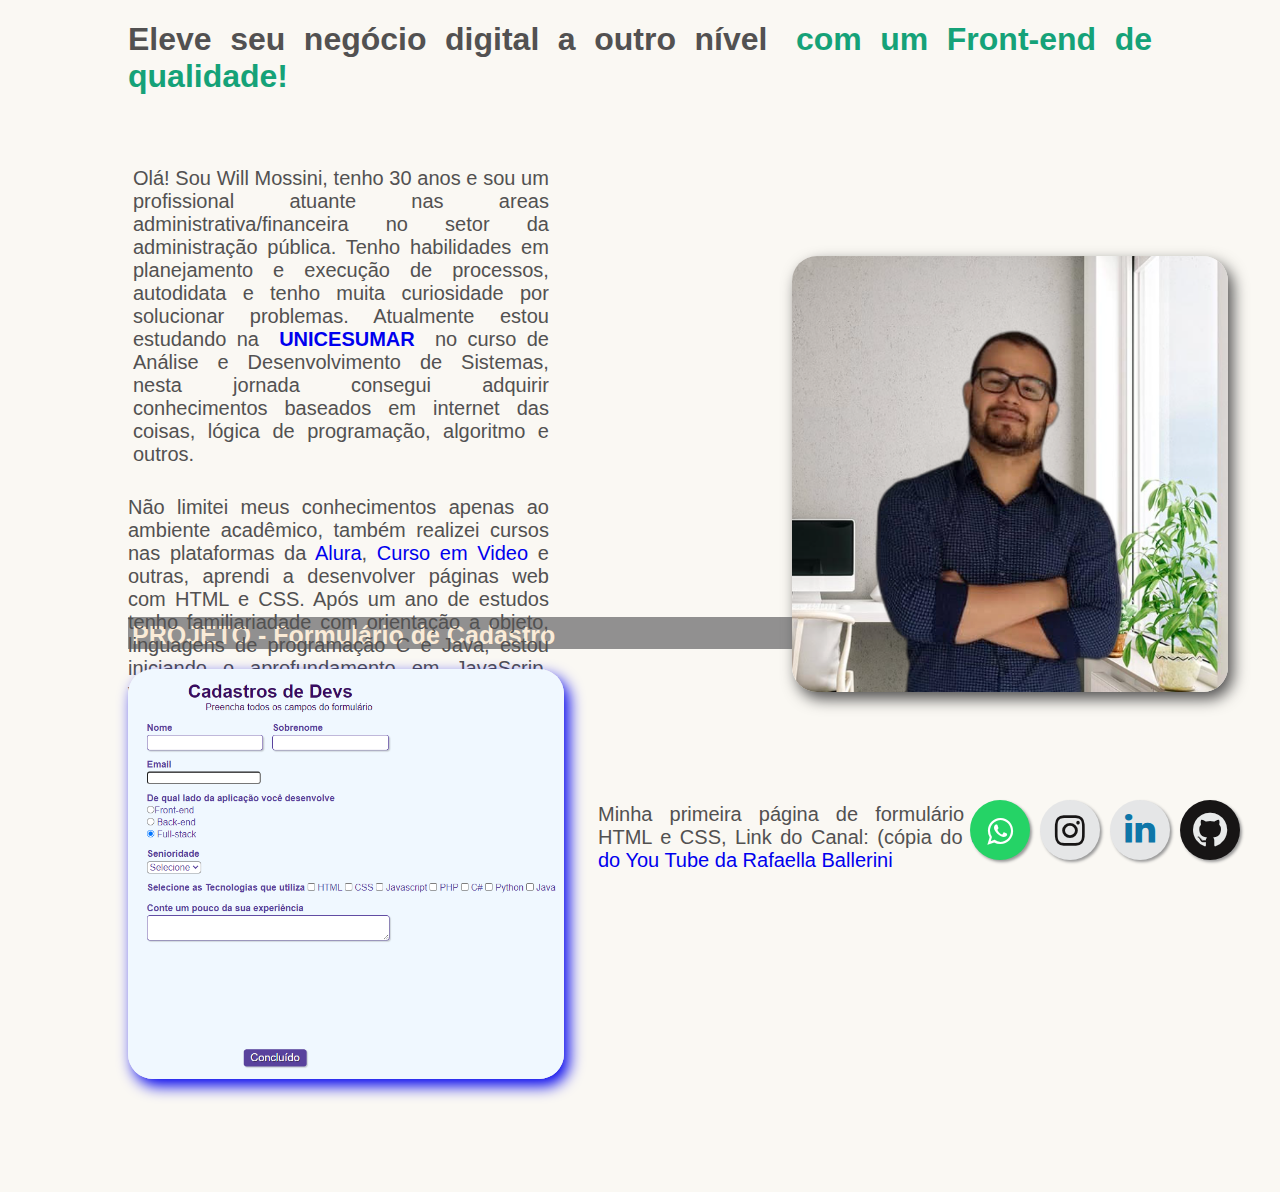
==== index.html @ 08923bf5 "up" ====
<!DOCTYPE html>
<html lang="en">
<head>
    <meta charset="UTF-8">
    <meta http-equiv="X-UA-Compatible" content="IE=edge">
    <meta name="viewport" content="width=device-width, initial-scale=1.0">
    <title>Portifólio</title>
    <link rel="stylesheet" href="css/style.css">
    <link rel="stylesheet" href="https://maxcdn.bootstrapcdn.com/font-awesome/4.5.0/css/font-awesome.min.css">
</head>
<body>
    <header>

    </header>
    <main>
        <h1>Eleve seu negócio digital a outro nível <span>com um Front-end de qualidade!</span></h1>
        <div id="icons">
            
            <a href="https://api.whatsapp.com/send?phone=5518998029318" target="_blank" class="float wpp" title="Me enviei uma mensagem!" target="_blank">
                <i class="fa fa-whatsapp wpp"></i>
            </a>
            
            <a href="https://www.instagram.com/mossiniwill/" target="_blank"class="float instagram" title="Me siga no Instagram">
                <i class="fa fa-instagram instagram" aria-hidden="true"></i>
            </a>
            
            <a href="https://www.linkedin.com/in/wuilverson-h-mossini-b09895112/" target="_blank"class="float linkedin" title="Conheça minhas skills no Linkedin">
            <i class="fa fa-linkedin linkedin" aria-hidden="true"></i>
            </a>
            
            <a href="https://github.com/MossiniWill" target="_blank"class="float github" title="Veja meus projetos no GitHub">
                <i class="fa fa-github github"></i>
            </a>

        </div>
        <div id="introducao">
            <p id="resumo_profissional">Olá! Sou Will Mossini, tenho 30 anos e sou um profissional atuante nas areas administrativa/financeira no setor da administração pública. Tenho habilidades em planejamento e execução de processos, autodidata e tenho muita curiosidade por solucionar problemas.
            Atualmente estou estudando na <span><a href="https://inscricoes.unicesumar.edu.br/" title="Clique para acessar!" target="_blank">UNICESUMAR</a></span> no curso de Análise e Desenvolvimento de Sistemas, nesta jornada consegui adquirir conhecimentos baseados em internet das coisas, lógica de programação, algoritmo e outros.</p>
            </p>
            <img id="foto_perfil" src="img/imagem.png" alt="foto Will Mossini em um escritório">
            <p id="novos_habitos">Não limitei meus conhecimentos apenas ao ambiente acadêmico, também realizei cursos nas plataformas da <a href="https://www.alura.com.br/" alt="link com site da plataforma alura" title="Clique para acessar!" target="_blank">Alura</a>, <a href="https://www.cursoemvideo.com/" alt="link com site da plataforma curso em video" title="Clique para acessar!" target="_blank">Curso em Video</a> e outras, aprendi a desenvolver páginas web com HTML e CSS. Após um ano de estudos tenho familiariadade com orientação a objeto, linguagens de programação C e Java, estou iniciando o aprofundamento em JavaScrip, veja um pouco dos projetos que desenvolvi. Fique a vontade para acessar minhas redes sociais e entrar em contato comigo!</p>
        </div>
        <div>
            <h1 class="titulos">PROJETO - Formulário de Cadastro</h1>
            <a href="https://mossiniwill.github.io/Formulario/" title="Clique para visualizar" target="_blank"><img id="projeto01" src="img/projeto_01.png" alt="Formulário de cadastro Dev"></a>
            <p id="leg_projeto01">Minha primeira página de formulário com HTML e CSS, Link do Canal: (cópia do <a href="https://www.youtube.com/channel/UC_-uuuZbY0AAt9CViNzvc-Q" title="Clique para acessar!" target="_blank">canal do You Tube da Rafaella Ballerini</a> </p>
        </div>
    </main>
    <footer>

    </footer>
    
</body>
</html>
---- css/style.css ----
@charset "UTF-8";

* {
    padding: 0;
}

body {
    margin-left: 10%;
    margin-right: 10%;
    font-family: sans-serif;
    position: relative;
    background: #faf8f3;
    color: rgb(82, 81, 81);
}
main h1 {
    text-align:justify;
}

.titulos {
    font-size: 25px;
    margin:0 0 20px;
    padding: 4px 4px 4px 4px;
    height: 24px;
    text-align: left;
    background: rgb(145, 144, 144);
    color: antiquewhite;
    background-size: 50px;
}

/*Parágrafos*/

p {
    position:relative;
    font-size: 20px;
    text-align: justify;
}
#resumo_profissional{
    padding: 50px 10px 0 5px;
    margin: 0px 460px 0px 0px ;
}

#novos_habitos {
    top: -430px;
    padding: 0px 10px 0 0;
    margin: 0px 460px 0px 0px;
}

#leg_projeto01 {
    top: -300px;
    margin-left: 470px;
}

/*Ancoras*/

a {
    text-decoration: none;
}

a:hover {
    text-decoration: underline;
}

span {
    color: #15a278;
    padding: 10px;
    font-weight: bold;
}

/*Buttons*/

button{
    font-size: 20px;
    text-align: center;
    display: inline-block;
    width: 120px;
    height: 50px;
    border-color: rgba(156, 15, 15, 0.8);
    border-radius: 15px;
}


.wpp:hover,.github:hover, .instagram:hover, .linkedin:hover {
    opacity: 0.5;
    transition: 800ms;
}

/*Divs*/

div {
    margin-right: 13%;
    /*border: 1px solid black;*/
}
div#introducao {
    height: 500px;
}

/*Icons*/
.float{
	position:fixed;
	width:60px;
	height:60px;
	bottom:40px;
	right:40px;
	border-radius:50px;
	text-align:center;
	box-shadow: 2px 2px 3px #999;
    z-index:100;
    }
    

    .wpp {
        font-size:30px;
        margin-top:16px;
        background-color:#25d366;
	    color:#FFF;
        right:250px;
    }

    .github{
        margin-top:10px;
        font-size:40px;
        background-color:#171515;
        color:#e8eaea;
    }

    .instagram{
        margin-top:13px;
        font-size:35px;
        background-color:#e5e6e7;
        color:#171515;
        right:180px;
    }

    .linkedin{
        margin-top:11px;
        font-size:35px;
        background-color:#e5e6e7;
        color:#0e76a8;
        right:110px;
    }
    

div#projeto {

}

/* imagens*/

img {
    position: relative;
    width: 436px;
    border-radius: 25px;
    border-color: rgba(156, 15, 15, 0.8);
    box-shadow: 5px 7px 15px;
}

img#projeto01:hover {
    background:#000;
    opacity: 0.3;
    transition: 800ms;
}

#foto_perfil {
    top:-230px;
    right: -664px;
}
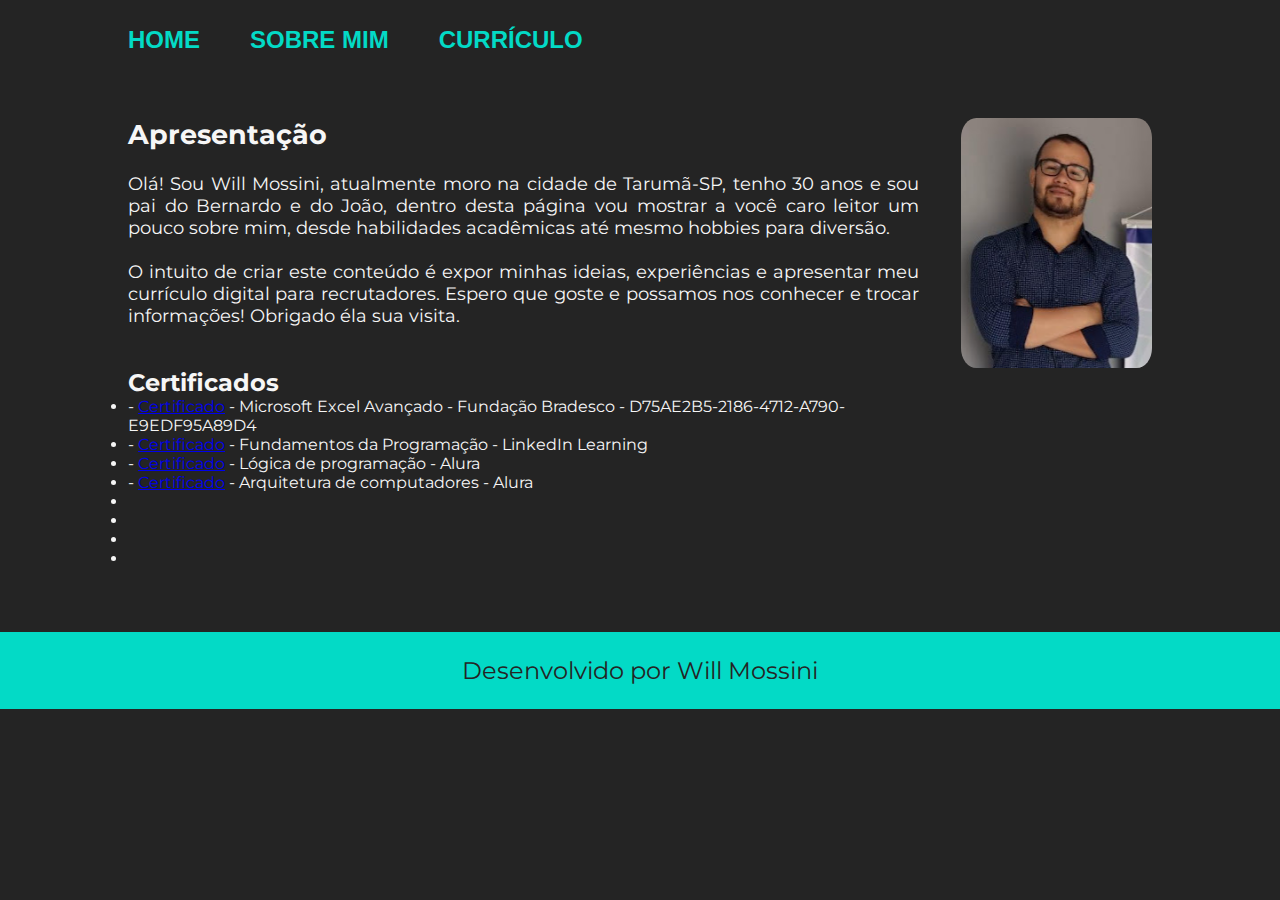
==== commit 74120f94: "portifolio" ====
--- a/index.html
+++ b/index.html
@@ -4,51 +4,48 @@
     <meta charset="UTF-8">
     <meta http-equiv="X-UA-Compatible" content="IE=edge">
     <meta name="viewport" content="width=device-width, initial-scale=1.0">
-    <title>Portifólio</title>
-    <link rel="stylesheet" href="css/style.css">
-    <link rel="stylesheet" href="https://maxcdn.bootstrapcdn.com/font-awesome/4.5.0/css/font-awesome.min.css">
+    <title>Portifólio Digital</title>
+    <link rel="stylesheet" href="styles/style.css">
+    <link rel="preconnect" href="https://fonts.googleapis.com">
+<link rel="preconnect" href="https://fonts.gstatic.com" crossorigin>
+<link href="https://fonts.googleapis.com/css2?family=Inter:wght@400;700&family=Lato&family=Montserrat:wght@400;800&display=swap" rel="stylesheet">
+<link rel="icon" href="https://cdn-icons-png.flaticon.com/512/4470/4470344.png">
+
 </head>
 <body>
-    <header>
-
+    <header class="cabecalho">
+        <nav class="cabecalho__menu">
+            <a href="index.html" class="cabecalho__menu__link">HOME</a>
+            <a href="about.html" class="cabecalho__menu__link">SOBRE MIM</a>
+            <a href="" class="cabecalho__menu__link">CURRÍCULO</a>
+        </nav>
     </header>
-    <main>
-        <h1>Eleve seu negócio digital a outro nível <span>com um Front-end de qualidade!</span></h1>
-        <div id="icons">
-            
-            <a href="https://api.whatsapp.com/send?phone=5518998029318" target="_blank" class="float wpp" title="Me enviei uma mensagem!" target="_blank">
-                <i class="fa fa-whatsapp wpp"></i>
-            </a>
-            
-            <a href="https://www.instagram.com/mossiniwill/" target="_blank"class="float instagram" title="Me siga no Instagram">
-                <i class="fa fa-instagram instagram" aria-hidden="true"></i>
-            </a>
-            
-            <a href="https://www.linkedin.com/in/wuilverson-h-mossini-b09895112/" target="_blank"class="float linkedin" title="Conheça minhas skills no Linkedin">
-            <i class="fa fa-linkedin linkedin" aria-hidden="true"></i>
-            </a>
-            
-            <a href="https://github.com/MossiniWill" target="_blank"class="float github" title="Veja meus projetos no GitHub">
-                <i class="fa fa-github github"></i>
-            </a>
-
-        </div>
-        <div id="introducao">
-            <p id="resumo_profissional">Olá! Sou Will Mossini, tenho 30 anos e sou um profissional atuante nas areas administrativa/financeira no setor da administração pública. Tenho habilidades em planejamento e execução de processos, autodidata e tenho muita curiosidade por solucionar problemas.
-            Atualmente estou estudando na <span><a href="https://inscricoes.unicesumar.edu.br/" title="Clique para acessar!" target="_blank">UNICESUMAR</a></span> no curso de Análise e Desenvolvimento de Sistemas, nesta jornada consegui adquirir conhecimentos baseados em internet das coisas, lógica de programação, algoritmo e outros.</p>
-            </p>
-            <img id="foto_perfil" src="img/imagem.png" alt="foto Will Mossini em um escritório">
-            <p id="novos_habitos">Não limitei meus conhecimentos apenas ao ambiente acadêmico, também realizei cursos nas plataformas da <a href="https://www.alura.com.br/" alt="link com site da plataforma alura" title="Clique para acessar!" target="_blank">Alura</a>, <a href="https://www.cursoemvideo.com/" alt="link com site da plataforma curso em video" title="Clique para acessar!" target="_blank">Curso em Video</a> e outras, aprendi a desenvolver páginas web com HTML e CSS. Após um ano de estudos tenho familiariadade com orientação a objeto, linguagens de programação C e Java, estou iniciando o aprofundamento em JavaScrip, veja um pouco dos projetos que desenvolvi. Fique a vontade para acessar minhas redes sociais e entrar em contato comigo!</p>
-        </div>
-        <div>
-            <h1 class="titulos">PROJETO - Formulário de Cadastro</h1>
-            <a href="https://mossiniwill.github.io/Formulario/" title="Clique para visualizar" target="_blank"><img id="projeto01" src="img/projeto_01.png" alt="Formulário de cadastro Dev"></a>
-            <p id="leg_projeto01">Minha primeira página de formulário com HTML e CSS, Link do Canal: (cópia do <a href="https://www.youtube.com/channel/UC_-uuuZbY0AAt9CViNzvc-Q" title="Clique para acessar!" target="_blank">canal do You Tube da Rafaella Ballerini</a> </p>
-        </div>
+    <main class="container">
+        <section class="apresentacao">
+            <div class="apresentacao__principal">
+                <h2>Apresentação</h2>
+                <br><p>Olá! Sou Will Mossini, atualmente moro na cidade de Tarumã-SP, tenho 30 anos e sou pai do Bernardo e do João, dentro desta página vou mostrar a você caro leitor um pouco sobre mim, desde habilidades acadêmicas até mesmo hobbies para diversão.</p><br>
+                <p>O intuito de criar este conteúdo é expor minhas ideias, experiências e apresentar meu currículo digital para recrutadores. Espero que goste e possamos nos conhecer e trocar informações! Obrigado éla sua visita.</p>
+            </div>
+            <div class="apresentacao__certificados">
+                <h2>Certificados</h2>
+                <ul class="apresentacao__certificados__lista">
+                    <li>- <a href="https://www.ev.org.br/validar-certificado" target="_blank" title="Insira o código de validação ao lado">Certificado</a> - Microsoft Excel Avançado - Fundação Bradesco  - D75AE2B5-2186-4712-A790-E9EDF95A89D4</li>
+                    <li> - <a href="https://www.linkedin.com/learning/certificates/5e317bdf0c3010930e815e78e7d5a99127e946f538fac681a73e4e01f0897750" target="_blank" title="Clique para visualizar">Certificado</a> - Fundamentos da Programação - LinkedIn Learning</li>
+                    <li> - <a href="https://cursos.alura.com.br/certificate/022cd264-ea03-419b-81b6-bfec83160328" target="_blank" title="Clique para visualizar">Certificado</a> - Lógica de programação - Alura</li>
+                    <li> - <a href="https://cursos.alura.com.br/certificate/158b4f4a-8b34-4501-91d8-2d174c5d274a" target="_blank" title="Clique para visualizar">Certificado</a> - Arquitetura de computadores - Alura</li>
+                    <li></li>
+                    <li></li>
+                    <li></li>
+                    <li></li>
+                </ul>
+            </div>
+        </section>
+        <img class="imagem__perfil" src="assets/perfil.png" alt="imagem Will de perfil">
+        
     </main>
-    <footer>
-
-    </footer>
-    
+    <footer class="rodape">
+        <p>Desenvolvido por Will Mossini</p>
+    </footer>   
 </body>
 </html>--- a/styles/style.css
+++ b/styles/style.css
@@ -0,0 +1,66 @@
+:root {
+    --cor-de-fundo-principal:#242424;
+    --cor-de-fundo-secundaria: #03DAC6;
+    --cor-texto-principal:#f6f6f6;
+    --cor-texto-secundaria: #085cc3;
+    --fonte-principal:'Montserrat', sans-serif;
+    --botao-azul-efeito: #438eea;
+}
+
+* {
+    margin: 0;
+    padding: 0;
+}
+
+body {
+    background:var(--cor-de-fundo-principal);
+    font-family: var(--fonte-principal);
+    color: var(--cor-texto-principal);
+    margin-top: 2%;
+}
+
+.cabecalho {
+    padding: 0% 10%;
+}
+
+.cabecalho__menu{
+    display: flex;
+    gap: 50px;
+}
+.cabecalho__menu__link{
+    font-family: 'Monserrat', sans-serif;
+    font-size: 24px;
+    font-weight: 600;
+    color: var(--cor-de-fundo-secundaria);
+    text-decoration: none;
+
+}
+
+.container{
+    margin: 5% 10%;
+    display: flex;
+}
+
+.apresentacao__principal{
+    margin: 0% 5% 5% 0%;
+    text-align: justify;
+    font-size: 18px;
+}
+
+.imagem__perfil{
+    border-radius: 8%;
+    width: 350px;
+    height: 250px;
+}
+
+
+.rodape{
+    color:var(--cor-de-fundo-principal);
+    background-color: var(--cor-de-fundo-secundaria);
+    padding: 24px;
+    font-family:var(--fonte-principal);
+    font-size: 24px;
+    font-weight: 400;
+    text-align: center;
+}
+
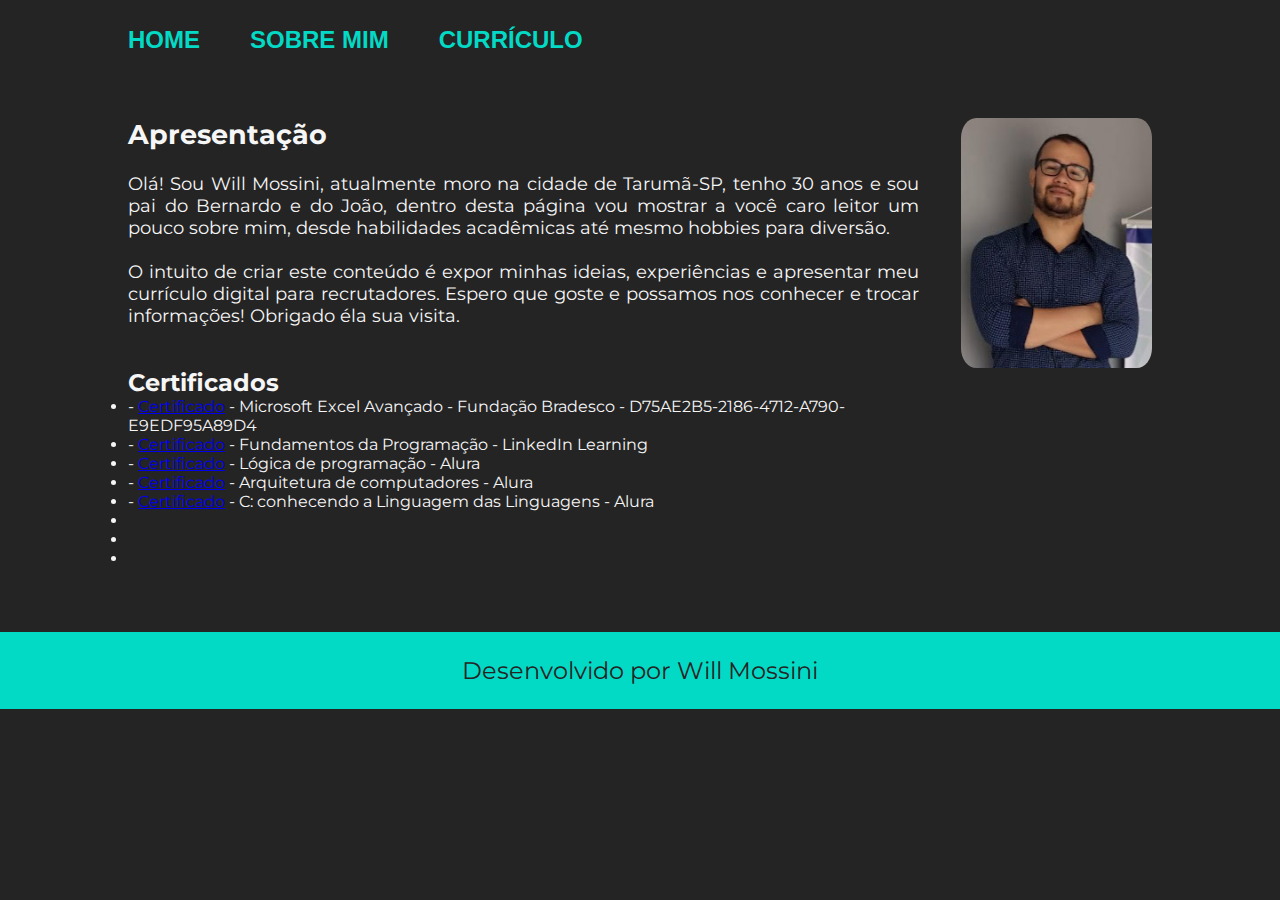
==== commit c9ccc79d: "up" ====
--- a/index.html
+++ b/index.html
@@ -34,7 +34,7 @@
                     <li> - <a href="https://www.linkedin.com/learning/certificates/5e317bdf0c3010930e815e78e7d5a99127e946f538fac681a73e4e01f0897750" target="_blank" title="Clique para visualizar">Certificado</a> - Fundamentos da Programação - LinkedIn Learning</li>
                     <li> - <a href="https://cursos.alura.com.br/certificate/022cd264-ea03-419b-81b6-bfec83160328" target="_blank" title="Clique para visualizar">Certificado</a> - Lógica de programação - Alura</li>
                     <li> - <a href="https://cursos.alura.com.br/certificate/158b4f4a-8b34-4501-91d8-2d174c5d274a" target="_blank" title="Clique para visualizar">Certificado</a> - Arquitetura de computadores - Alura</li>
-                    <li></li>
+                    <li> - <a href="https://cursos.alura.com.br/certificate/2f32f3aa-24fb-4d2b-a48a-9f2e56629f3b" target="_blank" title="Clique para visualizar">Certificado</a> - C: conhecendo a Linguagem das Linguagens - Alura</li>
                     <li></li>
                     <li></li>
                     <li></li>
--- a/styles/style.css
+++ b/styles/style.css
@@ -47,6 +47,9 @@
     font-size: 18px;
 }
 
+.apresentacao__certificados{
+    text-decoration: none;
+}
 .imagem__perfil{
     border-radius: 8%;
     width: 350px;
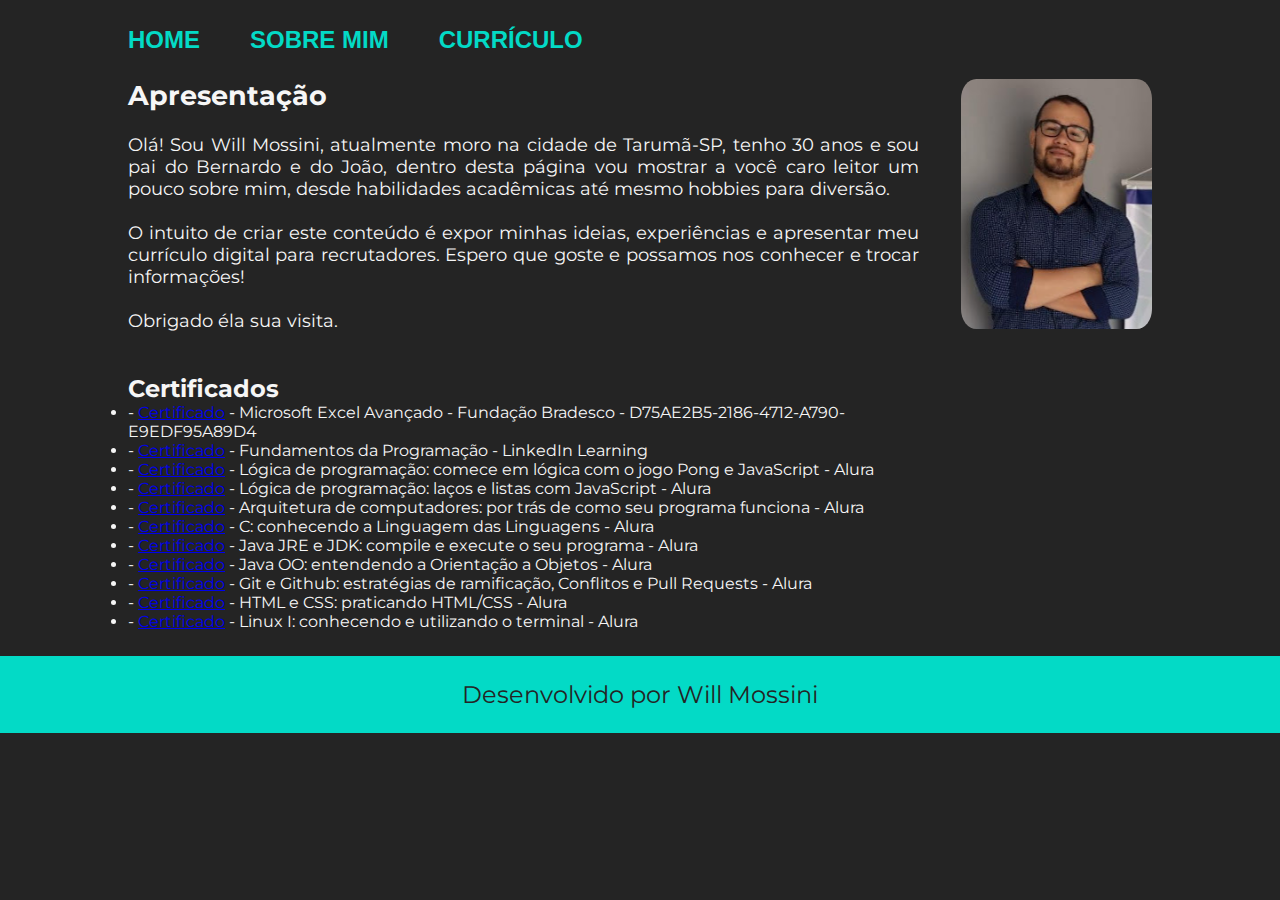
==== commit eabc3090: "up" ====
--- a/index.html
+++ b/index.html
@@ -25,19 +25,23 @@
             <div class="apresentacao__principal">
                 <h2>Apresentação</h2>
                 <br><p>Olá! Sou Will Mossini, atualmente moro na cidade de Tarumã-SP, tenho 30 anos e sou pai do Bernardo e do João, dentro desta página vou mostrar a você caro leitor um pouco sobre mim, desde habilidades acadêmicas até mesmo hobbies para diversão.</p><br>
-                <p>O intuito de criar este conteúdo é expor minhas ideias, experiências e apresentar meu currículo digital para recrutadores. Espero que goste e possamos nos conhecer e trocar informações! Obrigado éla sua visita.</p>
+                <p>O intuito de criar este conteúdo é expor minhas ideias, experiências e apresentar meu currículo digital para recrutadores. Espero que goste e possamos nos conhecer e trocar informações! <br>
+                <br>Obrigado éla sua visita.</p>
             </div>
             <div class="apresentacao__certificados">
                 <h2>Certificados</h2>
                 <ul class="apresentacao__certificados__lista">
                     <li>- <a href="https://www.ev.org.br/validar-certificado" target="_blank" title="Insira o código de validação ao lado">Certificado</a> - Microsoft Excel Avançado - Fundação Bradesco  - D75AE2B5-2186-4712-A790-E9EDF95A89D4</li>
                     <li> - <a href="https://www.linkedin.com/learning/certificates/5e317bdf0c3010930e815e78e7d5a99127e946f538fac681a73e4e01f0897750" target="_blank" title="Clique para visualizar">Certificado</a> - Fundamentos da Programação - LinkedIn Learning</li>
-                    <li> - <a href="https://cursos.alura.com.br/certificate/022cd264-ea03-419b-81b6-bfec83160328" target="_blank" title="Clique para visualizar">Certificado</a> - Lógica de programação - Alura</li>
-                    <li> - <a href="https://cursos.alura.com.br/certificate/158b4f4a-8b34-4501-91d8-2d174c5d274a" target="_blank" title="Clique para visualizar">Certificado</a> - Arquitetura de computadores - Alura</li>
+                    <li> - <a href="https://cursos.alura.com.br/certificate/5fc75b29-34a8-4350-86ce-74123d838fa5" target="_blank" title="Clique para visualizar">Certificado</a> - Lógica de programação: comece em lógica com o jogo Pong e JavaScript - Alura</li>
+                    <li> - <a href="https://cursos.alura.com.br/certificate/022cd264-ea03-419b-81b6-bfec83160328" target="_blank" title="Clique para visualizar">Certificado</a> - Lógica de programação: laços e listas com JavaScript - Alura</li>
+                    <li> - <a href="https://cursos.alura.com.br/certificate/158b4f4a-8b34-4501-91d8-2d174c5d274a" target="_blank" title="Clique para visualizar">Certificado</a> - Arquitetura de computadores: por trás de como seu programa funciona - Alura</li>
                     <li> - <a href="https://cursos.alura.com.br/certificate/2f32f3aa-24fb-4d2b-a48a-9f2e56629f3b" target="_blank" title="Clique para visualizar">Certificado</a> - C: conhecendo a Linguagem das Linguagens - Alura</li>
-                    <li></li>
-                    <li></li>
-                    <li></li>
+                    <li> - <a href="https://cursos.alura.com.br/certificate/c0e792b8-5a2f-4bc3-a9ce-80cb05863683" target="_blank" title="Clique para visualizar">Certificado</a> - Java JRE e JDK: compile e execute o seu programa - Alura</li>
+                    <li> - <a href="https://cursos.alura.com.br/certificate/dc273c77-b729-4753-9714-98fffa38d182" target="_blank" title="Clique para visualizar">Certificado</a> - Java OO: entendendo a Orientação a Objetos - Alura</li>
+                    <li> - <a href="https://cursos.alura.com.br/certificate/4c89d317-edaf-4f43-acfd-be1d471af754" target="_blank" title="Clique para visualizar">Certificado</a> - Git e Github: estratégias de ramificação, Conflitos e Pull Requests - Alura</li>
+                    <li> - <a href="https://cursos.alura.com.br/certificate/ce0ee629-63a3-4553-bfd5-04e673262561" target="_blank" title="Clique para visualizar">Certificado</a> - HTML e CSS: praticando HTML/CSS - Alura</li>
+                    <li> - <a href="https://cursos.alura.com.br/certificate/1d8eb809-914f-45d5-9a41-c6c041b8696b" target="_blank" title="Clique para visualizar">Certificado</a> - Linux I: conhecendo e utilizando o terminal - Alura</li>
                 </ul>
             </div>
         </section>
--- a/styles/style.css
+++ b/styles/style.css
@@ -37,7 +37,7 @@
 }
 
 .container{
-    margin: 5% 10%;
+    margin: 2% 10%;
     display: flex;
 }
 
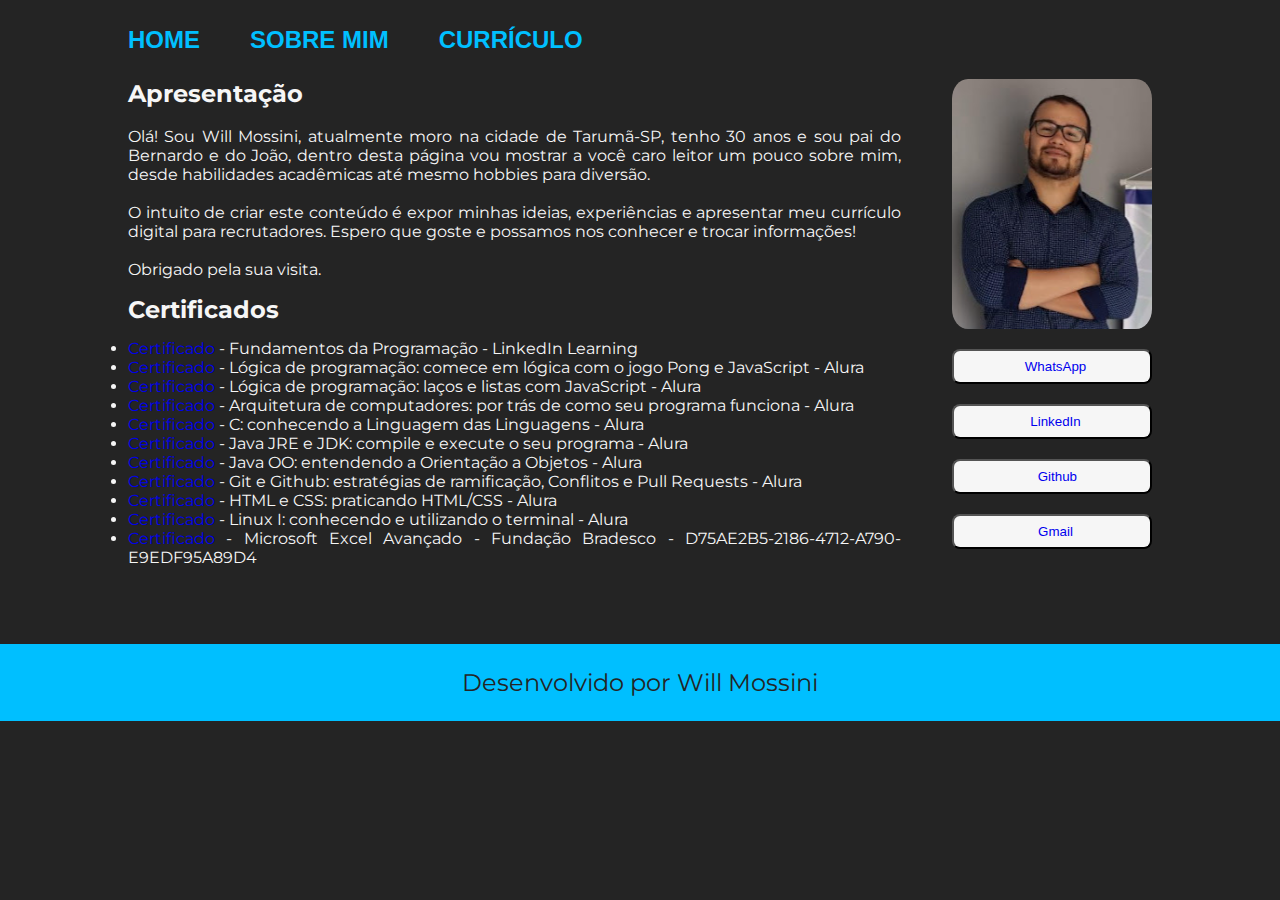
==== commit 1fcf9aa8: "up" ====
--- a/index.html
+++ b/index.html
@@ -26,27 +26,32 @@
                 <h2>Apresentação</h2>
                 <br><p>Olá! Sou Will Mossini, atualmente moro na cidade de Tarumã-SP, tenho 30 anos e sou pai do Bernardo e do João, dentro desta página vou mostrar a você caro leitor um pouco sobre mim, desde habilidades acadêmicas até mesmo hobbies para diversão.</p><br>
                 <p>O intuito de criar este conteúdo é expor minhas ideias, experiências e apresentar meu currículo digital para recrutadores. Espero que goste e possamos nos conhecer e trocar informações! <br>
-                <br>Obrigado éla sua visita.</p>
+                <br>Obrigado pela sua visita.</p>
             </div>
             <div class="apresentacao__certificados">
                 <h2>Certificados</h2>
                 <ul class="apresentacao__certificados__lista">
-                    <li>- <a href="https://www.ev.org.br/validar-certificado" target="_blank" title="Insira o código de validação ao lado">Certificado</a> - Microsoft Excel Avançado - Fundação Bradesco  - D75AE2B5-2186-4712-A790-E9EDF95A89D4</li>
-                    <li> - <a href="https://www.linkedin.com/learning/certificates/5e317bdf0c3010930e815e78e7d5a99127e946f538fac681a73e4e01f0897750" target="_blank" title="Clique para visualizar">Certificado</a> - Fundamentos da Programação - LinkedIn Learning</li>
-                    <li> - <a href="https://cursos.alura.com.br/certificate/5fc75b29-34a8-4350-86ce-74123d838fa5" target="_blank" title="Clique para visualizar">Certificado</a> - Lógica de programação: comece em lógica com o jogo Pong e JavaScript - Alura</li>
-                    <li> - <a href="https://cursos.alura.com.br/certificate/022cd264-ea03-419b-81b6-bfec83160328" target="_blank" title="Clique para visualizar">Certificado</a> - Lógica de programação: laços e listas com JavaScript - Alura</li>
-                    <li> - <a href="https://cursos.alura.com.br/certificate/158b4f4a-8b34-4501-91d8-2d174c5d274a" target="_blank" title="Clique para visualizar">Certificado</a> - Arquitetura de computadores: por trás de como seu programa funciona - Alura</li>
-                    <li> - <a href="https://cursos.alura.com.br/certificate/2f32f3aa-24fb-4d2b-a48a-9f2e56629f3b" target="_blank" title="Clique para visualizar">Certificado</a> - C: conhecendo a Linguagem das Linguagens - Alura</li>
-                    <li> - <a href="https://cursos.alura.com.br/certificate/c0e792b8-5a2f-4bc3-a9ce-80cb05863683" target="_blank" title="Clique para visualizar">Certificado</a> - Java JRE e JDK: compile e execute o seu programa - Alura</li>
-                    <li> - <a href="https://cursos.alura.com.br/certificate/dc273c77-b729-4753-9714-98fffa38d182" target="_blank" title="Clique para visualizar">Certificado</a> - Java OO: entendendo a Orientação a Objetos - Alura</li>
-                    <li> - <a href="https://cursos.alura.com.br/certificate/4c89d317-edaf-4f43-acfd-be1d471af754" target="_blank" title="Clique para visualizar">Certificado</a> - Git e Github: estratégias de ramificação, Conflitos e Pull Requests - Alura</li>
-                    <li> - <a href="https://cursos.alura.com.br/certificate/ce0ee629-63a3-4553-bfd5-04e673262561" target="_blank" title="Clique para visualizar">Certificado</a> - HTML e CSS: praticando HTML/CSS - Alura</li>
-                    <li> - <a href="https://cursos.alura.com.br/certificate/1d8eb809-914f-45d5-9a41-c6c041b8696b" target="_blank" title="Clique para visualizar">Certificado</a> - Linux I: conhecendo e utilizando o terminal - Alura</li>
+                    <li><a href="https://www.linkedin.com/learning/certificates/5e317bdf0c3010930e815e78e7d5a99127e946f538fac681a73e4e01f0897750" class="apresentacao__certificados__link" target="_blank" title="Clique para visualizar">Certificado</a> - Fundamentos da Programação - LinkedIn Learning</li>
+                    <li><a href="https://cursos.alura.com.br/certificate/5fc75b29-34a8-4350-86ce-74123d838fa5"  class="apresentacao__certificados__link"target="_blank" title="Clique para visualizar">Certificado</a> - Lógica de programação: comece em lógica com o jogo Pong e JavaScript - Alura</li>
+                    <li><a href="https://cursos.alura.com.br/certificate/022cd264-ea03-419b-81b6-bfec83160328" class="apresentacao__certificados__link" target="_blank" title="Clique para visualizar">Certificado</a> - Lógica de programação: laços e listas com JavaScript - Alura</li>
+                    <li><a href="https://cursos.alura.com.br/certificate/158b4f4a-8b34-4501-91d8-2d174c5d274a" class="apresentacao__certificados__link" target="_blank" title="Clique para visualizar">Certificado</a> - Arquitetura de computadores: por trás de como seu programa funciona - Alura</li>
+                    <li><a href="https://cursos.alura.com.br/certificate/2f32f3aa-24fb-4d2b-a48a-9f2e56629f3b" class="apresentacao__certificados__link" target="_blank" title="Clique para visualizar">Certificado</a> - C: conhecendo a Linguagem das Linguagens - Alura</li>
+                    <li><a href="https://cursos.alura.com.br/certificate/c0e792b8-5a2f-4bc3-a9ce-80cb05863683" class="apresentacao__certificados__link" target="_blank" title="Clique para visualizar">Certificado</a> - Java JRE e JDK: compile e execute o seu programa - Alura</li>
+                    <li><a href="https://cursos.alura.com.br/certificate/dc273c77-b729-4753-9714-98fffa38d182"  class="apresentacao__certificados__link"target="_blank" title="Clique para visualizar">Certificado</a> - Java OO: entendendo a Orientação a Objetos - Alura</li>
+                    <li><a href="https://cursos.alura.com.br/certificate/4c89d317-edaf-4f43-acfd-be1d471af754" class="apresentacao__certificados__link" target="_blank" title="Clique para visualizar">Certificado</a> - Git e Github: estratégias de ramificação, Conflitos e Pull Requests - Alura</li>
+                    <li><a href="https://cursos.alura.com.br/certificate/ce0ee629-63a3-4553-bfd5-04e673262561" class="apresentacao__certificados__link" target="_blank" title="Clique para visualizar">Certificado</a> - HTML e CSS: praticando HTML/CSS - Alura</li>
+                    <li><a href="https://cursos.alura.com.br/certificate/1d8eb809-914f-45d5-9a41-c6c041b8696b" class="apresentacao__certificados__link" target="_blank" title="Clique para visualizar">Certificado</a> - Linux I: conhecendo e utilizando o terminal - Alura</li>
+                    <li ><a href="https://www.ev.org.br/validar-certificado" class="apresentacao__certificados__link" target="_blank" title="Insira o código de validação ao lado">Certificado</a> - Microsoft Excel Avançado - Fundação Bradesco  - D75AE2B5-2186-4712-A790-E9EDF95A89D4</li>
                 </ul>
             </div>
         </section>
-        <img class="imagem__perfil" src="assets/perfil.png" alt="imagem Will de perfil">
-        
+        <aside class="imagem__botoes">
+            <img class="imagem__perfil" src="assets/perfil.png" alt="imagem Will de perfil">
+            <button class="botoes"><img src="https://cdn-icons-png.flaticon.com/16/3670/3670051.png" alt=""><a class="botoes__link" href="https://wa.me/5518998029318?text=Olá,%20vim%20pelo%20seu%20Portifólio%20digital" title="Deixe-me uma mensagem!">WhatsApp</a></button>
+            <button class="botoes"><img src="https://cdn-icons-png.flaticon.com/16/145/145807.png" alt=""><a class="botoes__link" href="https://www.linkedin.com/in/wuilverson-h-mossini-b09895112/" title="Acesse meu perfil!">LinkedIn</a></button>
+            <button class="botoes"><img src="https://cdn-icons-png.flaticon.com/16/25/25231.png" alt=""> <a class="botoes__link" href="https://github.com/MossiniWill" title="Acesse meu perfil!">Github</a></button>
+            <button class="botoes"><img src="https://cdn-icons-png.flaticon.com/16/732/732200.png" alt=""><a class="botoes__link" href="mailto:willmossini@gmail.com" title="Vamos agendar uma reunião?">Gmail</a></button>
+        </aside>
     </main>
     <footer class="rodape">
         <p>Desenvolvido por Will Mossini</p>
--- a/styles/style.css
+++ b/styles/style.css
@@ -1,6 +1,6 @@
 :root {
     --cor-de-fundo-principal:#242424;
-    --cor-de-fundo-secundaria: #03DAC6;
+    --cor-de-fundo-secundaria: deepskyblue;
     --cor-texto-principal:#f6f6f6;
     --cor-texto-secundaria: #085cc3;
     --fonte-principal:'Montserrat', sans-serif;
@@ -39,21 +39,56 @@
 .container{
     margin: 2% 10%;
     display: flex;
+    
+}
+
+.apresentacao{
+    margin: 0% 5% 5% 0%;
+    text-align: justify;
 }
 
 .apresentacao__principal{
-    margin: 0% 5% 5% 0%;
-    text-align: justify;
-    font-size: 18px;
+    margin-bottom: 2%;
 }
 
-.apresentacao__certificados{
+.apresentacao__certificados__lista{
+    margin-top: 2%;
+}
+
+.apresentacao__certificados__link{
     text-decoration: none;
 }
+
+.imagem__botoes{
+    display: flex;
+    flex-direction: column;
+    gap: 20px;
+    text-align: center;
+}
+
+.botoes:hover{
+    background:var(--cor-de-fundo-principal);
+    transition: 3ms;
+}
+
 .imagem__perfil{
     border-radius: 8%;
-    width: 350px;
+    width: 200px;
     height: 250px;
+}
+.botoes{
+color:var(--cor-de-fundo-principal);
+background: var(--cor-texto-principal);
+border-radius: 8px;
+padding: 8px;
+text-align: center;
+
+
+}
+
+.botoes__link{
+    text-decoration: none;
+    margin-left: 7px;
 }
 
 
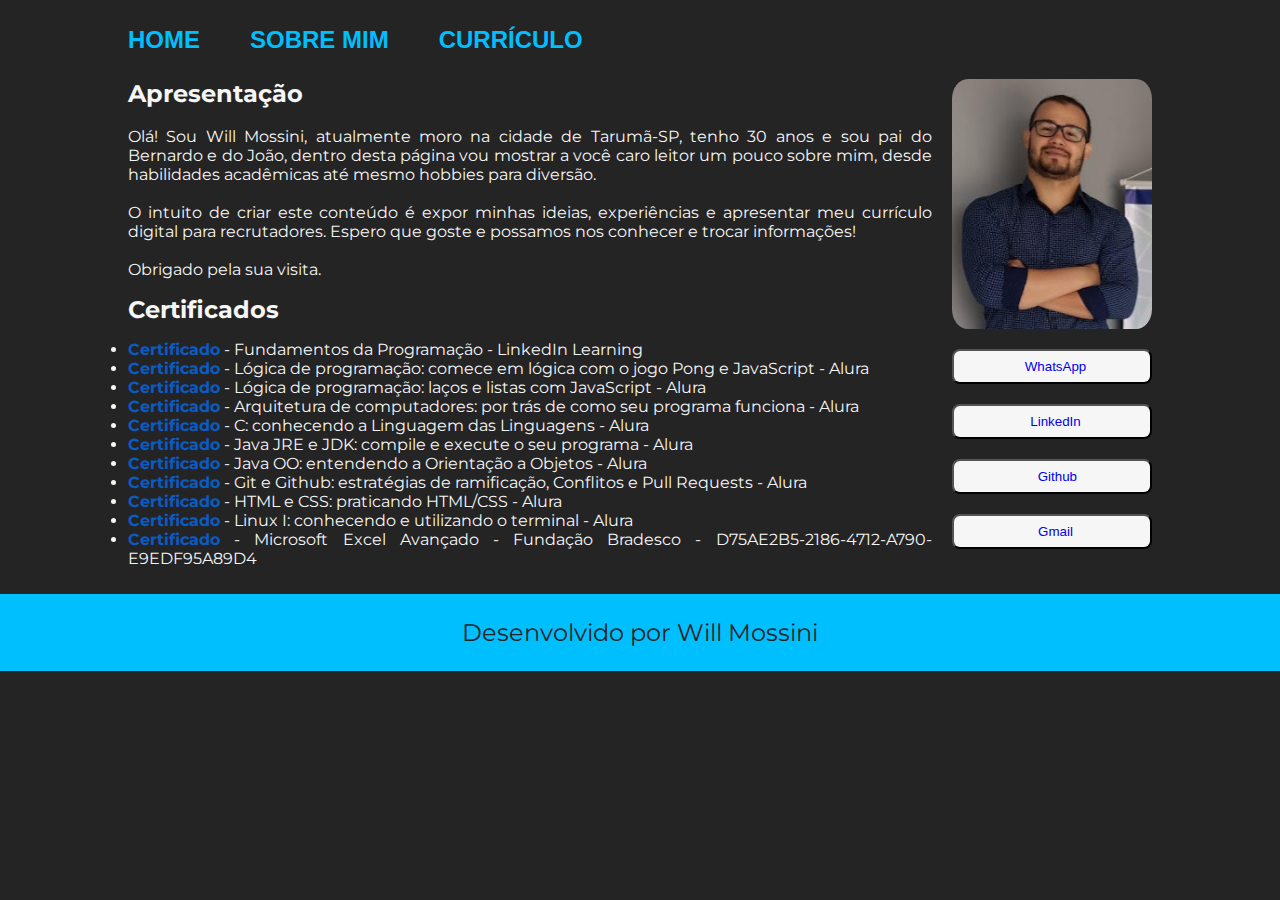
==== commit 61717d90: "criacao_curriculo" ====
--- a/index.html
+++ b/index.html
@@ -17,7 +17,7 @@
         <nav class="cabecalho__menu">
             <a href="index.html" class="cabecalho__menu__link">HOME</a>
             <a href="about.html" class="cabecalho__menu__link">SOBRE MIM</a>
-            <a href="" class="cabecalho__menu__link">CURRÍCULO</a>
+            <a href="curriculo.html" class="cabecalho__menu__link">CURRÍCULO</a>
         </nav>
     </header>
     <main class="container">
--- a/styles/style.css
+++ b/styles/style.css
@@ -43,7 +43,7 @@
 }
 
 .apresentacao{
-    margin: 0% 5% 5% 0%;
+    margin: 0% 2% 0% 0%;
     text-align: justify;
 }
 
@@ -55,8 +55,10 @@
     margin-top: 2%;
 }
 
-.apresentacao__certificados__link{
+.academicas__link, .apresentacao__certificados__link {
     text-decoration: none;
+    font-weight: bold;
+    color: var(--cor-texto-secundaria);
 }
 
 .imagem__botoes{
@@ -91,6 +93,17 @@
     margin-left: 7px;
 }
 
+.logo_universidade{
+    margin: 2%;
+}
+
+.apresentacao__experiencias__academicas{
+    text-decoration: none;
+}
+
+.apresentacao__experiencias__profissionais{
+    margin: 2% 0%;
+}
 
 .rodape{
     color:var(--cor-de-fundo-principal);
@@ -102,3 +115,9 @@
     text-align: center;
 }
 
+.curriculo{
+    display: flex;
+    flex-direction: column;
+    margin: 1%;
+}
+
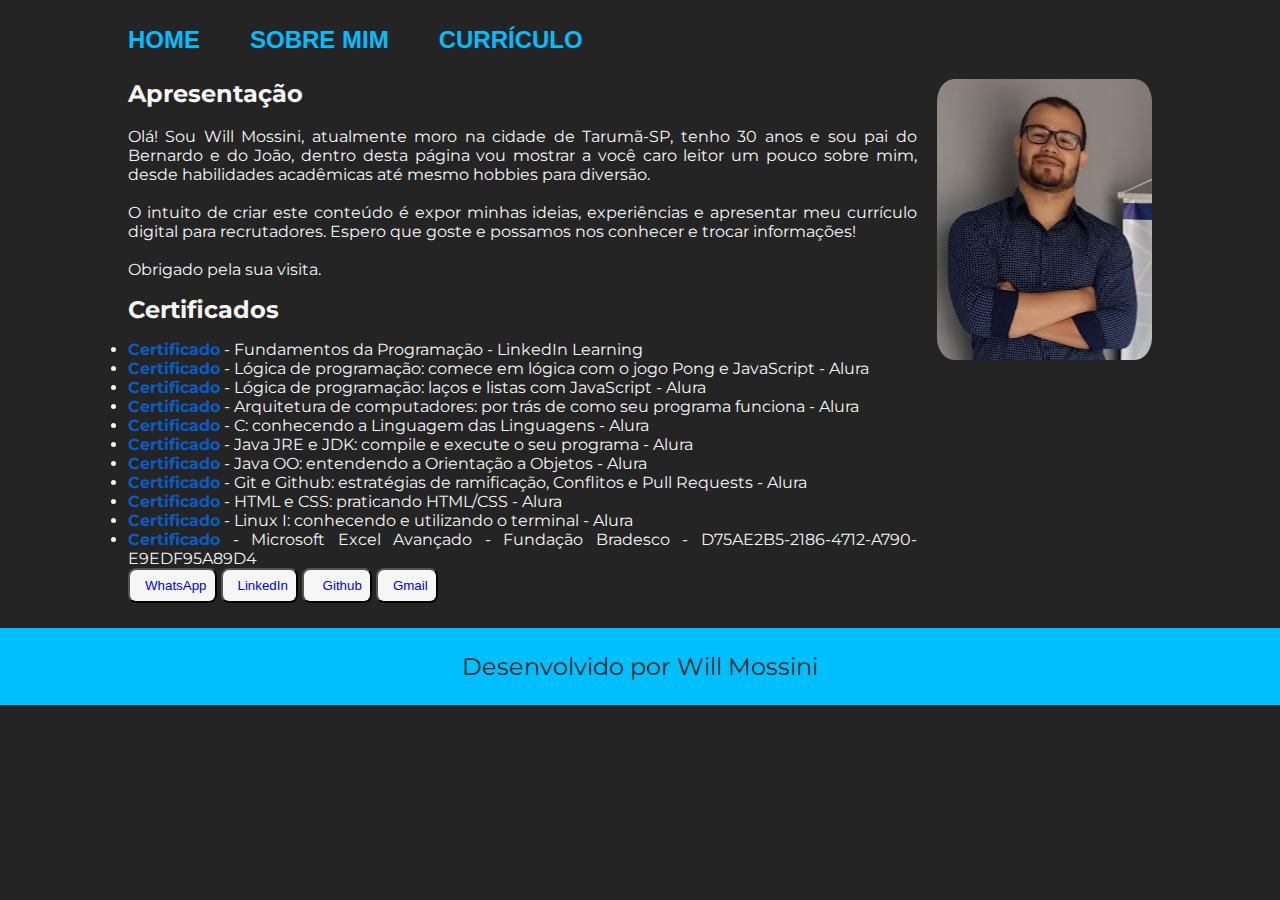
==== commit df49a90e: "responsividade" ====
--- a/index.html
+++ b/index.html
@@ -4,7 +4,7 @@
     <meta charset="UTF-8">
     <meta http-equiv="X-UA-Compatible" content="IE=edge">
     <meta name="viewport" content="width=device-width, initial-scale=1.0">
-    <title>Portifólio Digital</title>
+    <title>Portfólio Digital</title>
     <link rel="stylesheet" href="styles/style.css">
     <link rel="preconnect" href="https://fonts.googleapis.com">
 <link rel="preconnect" href="https://fonts.gstatic.com" crossorigin>
@@ -44,14 +44,12 @@
                     <li ><a href="https://www.ev.org.br/validar-certificado" class="apresentacao__certificados__link" target="_blank" title="Insira o código de validação ao lado">Certificado</a> - Microsoft Excel Avançado - Fundação Bradesco  - D75AE2B5-2186-4712-A790-E9EDF95A89D4</li>
                 </ul>
             </div>
-        </section>
-        <aside class="imagem__botoes">
-            <img class="imagem__perfil" src="assets/perfil.png" alt="imagem Will de perfil">
-            <button class="botoes"><img src="https://cdn-icons-png.flaticon.com/16/3670/3670051.png" alt=""><a class="botoes__link" href="https://wa.me/5518998029318?text=Olá,%20vim%20pelo%20seu%20Portifólio%20digital" title="Deixe-me uma mensagem!">WhatsApp</a></button>
+            <button class="botoes"><img src="https://cdn-icons-png.flaticon.com/16/3670/3670051.png" alt=""><a class="botoes__link" href="https://wa.me/5518998029318?text=Olá,%20vim%20pelo%20seu%20Portfólio%20digital" title="Deixe-me uma mensagem!">WhatsApp</a></button>
             <button class="botoes"><img src="https://cdn-icons-png.flaticon.com/16/145/145807.png" alt=""><a class="botoes__link" href="https://www.linkedin.com/in/wuilverson-h-mossini-b09895112/" title="Acesse meu perfil!">LinkedIn</a></button>
             <button class="botoes"><img src="https://cdn-icons-png.flaticon.com/16/25/25231.png" alt=""> <a class="botoes__link" href="https://github.com/MossiniWill" title="Acesse meu perfil!">Github</a></button>
             <button class="botoes"><img src="https://cdn-icons-png.flaticon.com/16/732/732200.png" alt=""><a class="botoes__link" href="mailto:willmossini@gmail.com" title="Vamos agendar uma reunião?">Gmail</a></button>
-        </aside>
+        </section>
+        <img class="imagem__perfil" src="assets/perfil.png" alt="imagem Will de perfil">
     </main>
     <footer class="rodape">
         <p>Desenvolvido por Will Mossini</p>
--- a/styles/style.css
+++ b/styles/style.css
@@ -25,11 +25,12 @@
 
 .cabecalho__menu{
     display: flex;
+    justify-items: center;
     gap: 50px;
 }
 .cabecalho__menu__link{
     font-family: 'Monserrat', sans-serif;
-    font-size: 24px;
+    font-size: 1.5rem;
     font-weight: 600;
     color: var(--cor-de-fundo-secundaria);
     text-decoration: none;
@@ -39,12 +40,13 @@
 .container{
     margin: 2% 10%;
     display: flex;
-    
 }
 
 .apresentacao{
+    
     margin: 0% 2% 0% 0%;
     text-align: justify;
+    gap: 82px;
 }
 
 .apresentacao__principal{
@@ -61,12 +63,6 @@
     color: var(--cor-texto-secundaria);
 }
 
-.imagem__botoes{
-    display: flex;
-    flex-direction: column;
-    gap: 20px;
-    text-align: center;
-}
 
 .botoes:hover{
     background:var(--cor-de-fundo-principal);
@@ -75,8 +71,8 @@
 
 .imagem__perfil{
     border-radius: 8%;
-    width: 200px;
-    height: 250px;
+    width: 50%;
+    height: 50%;
 }
 .botoes{
 color:var(--cor-de-fundo-principal);
@@ -84,6 +80,7 @@
 border-radius: 8px;
 padding: 8px;
 text-align: center;
+
 
 
 }
@@ -110,7 +107,7 @@
     background-color: var(--cor-de-fundo-secundaria);
     padding: 24px;
     font-family:var(--fonte-principal);
-    font-size: 24px;
+    font-size: 1.5rem;
     font-weight: 400;
     text-align: center;
 }
@@ -121,3 +118,30 @@
     margin: 1%;
 }
 
+@media(max-width: 1200px) {
+    .cabecalho{
+        padding: 5%;
+    }
+
+    .cabecalho__menu{
+        justify-content: center;
+        gap: 20px;
+    }
+
+    .cabecalho__menu__link{
+        font-size: 1.2rem;
+   
+    }
+
+    .container {
+        flex-direction: column-reverse;
+        align-items: center;
+        margin-bottom: 2%;
+        }
+
+    .apresentacao__principal{
+        justify-content: center;
+    }
+
+}
+
